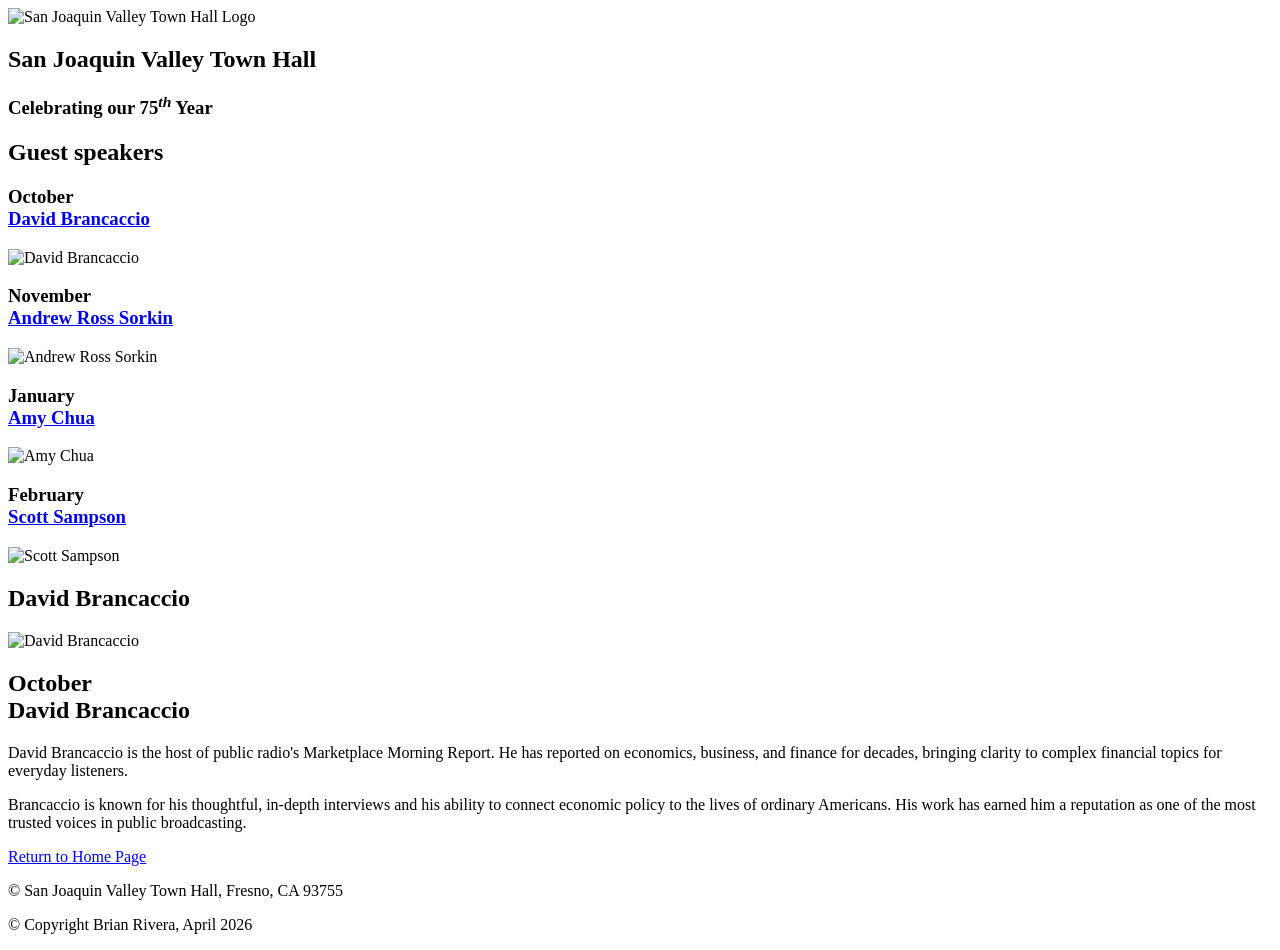
==== speakers/brancaccio.html @ fff10cc0 "Create brancaccio.html for speaker profile Added a new HTML file for David Brancaccio's speaker prof" ====
<!DOCTYPE html>
<html lang="en">
<head>
	<meta charset="UTF-8">
	<meta name="viewport" content="width=device-width, initial-scale=1.0">
	<title>San Joaquin Valley Town Hall</title>
	<link rel="icon" href="../images/favicon.ico">
	<link rel="stylesheet" href="../styles/main.css">
</head>
<body>
	<header>
		<img src="../images/town_hall_logo.gif" alt="San Joaquin Valley Town Hall Logo">
		<h2>San Joaquin Valley Town Hall</h2>
		<h3>Celebrating our 75<sup><em class="large">th</em></sup> Year</h3>
	</header>
	<main>
		<aside>
			<h2>Guest speakers</h2>
			<h3>October<br><a href="brancaccio.html">David Brancaccio</a></h3>
			<img src="../images/brancaccio75.jpg" alt="David Brancaccio">
			<h3>November<br><a href="sorkin.html">Andrew Ross Sorkin</a></h3>
			<img src="../images/sorkin75.jpg" alt="Andrew Ross Sorkin">
			<h3>January<br><a href="chua.html">Amy Chua</a></h3>
			<img src="../images/chua75.jpg" alt="Amy Chua">
			<h3>February<br><a href="sampson.html">Scott Sampson</a></h3>
			<img src="../images/sampson75.jpg" alt="Scott Sampson">
		</aside>
		<section class="speaker">
			<h1>David Brancaccio</h1>
			<article>
				<img src="../images/brancaccio75.jpg" alt="David Brancaccio">
				<h2>October<br>David Brancaccio</h2>
				<p>David Brancaccio is the host of public radio's Marketplace Morning Report. He has reported 
				   on economics, business, and finance for decades, bringing clarity to complex financial topics 
				   for everyday listeners.</p>
				<p>Brancaccio is known for his thoughtful, in-depth interviews and his ability to connect 
				   economic policy to the lives of ordinary Americans. His work has earned him a reputation as 
				   one of the most trusted voices in public broadcasting.</p>
			</article>
			<p><a href="../index.html">Return to Home Page</a></p>
		</section>
	</main>
	<footer>
		<p>&copy; San Joaquin Valley Town Hall, Fresno, CA 93755</p>
		<p>&copy; Copyright Brian Rivera, April 2026</p>
	</footer>
</body>
</html>
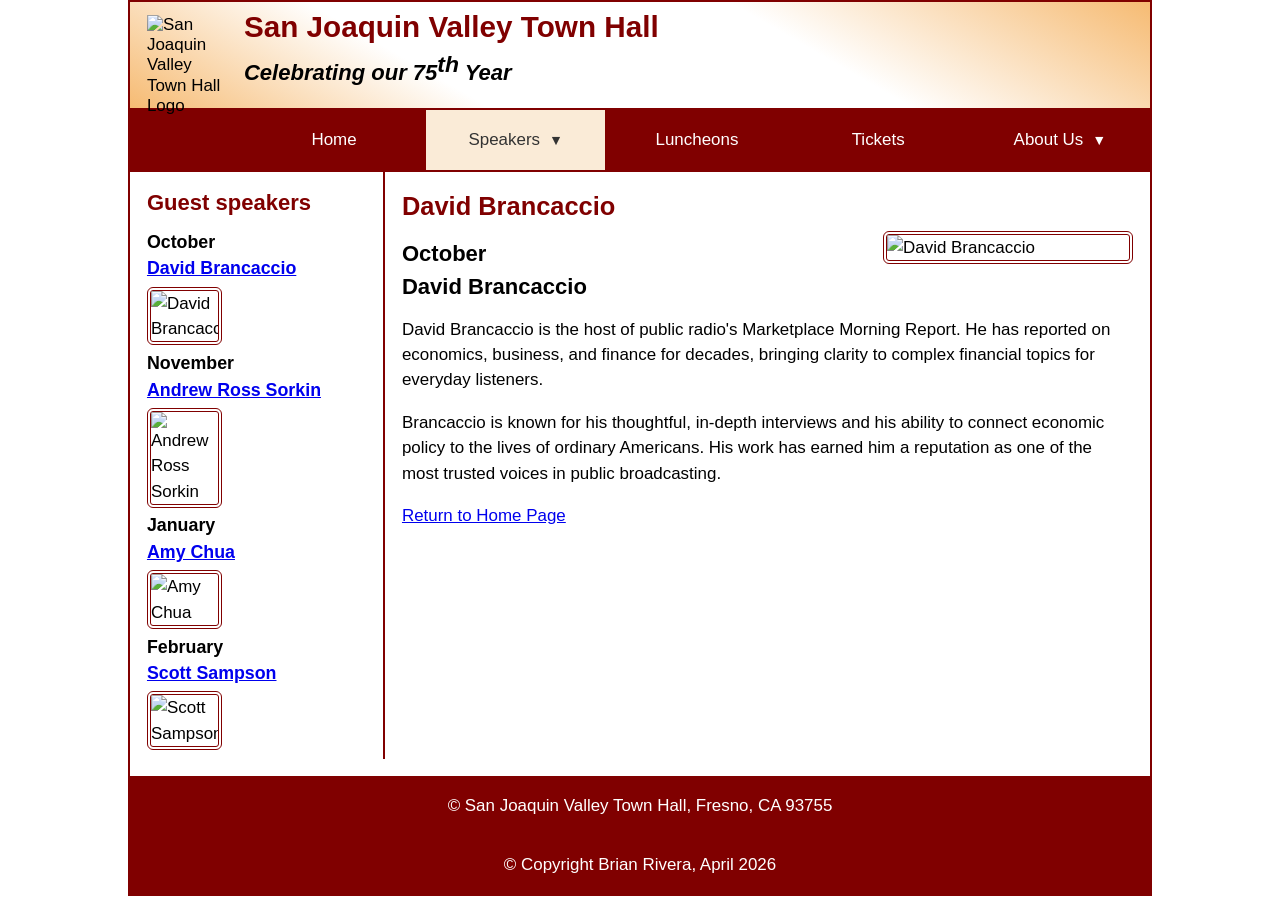
==== commit 616e1a6b: "Add navigation menu to brancaccio.html" ====
--- a/speakers/brancaccio.html
+++ b/speakers/brancaccio.html
@@ -13,6 +13,30 @@
 		<h2>San Joaquin Valley Town Hall</h2>
 		<h3>Celebrating our 75<sup><em class="large">th</em></sup> Year</h3>
 	</header>
+	<nav class="navbar">
+		<ul class="menu">
+			<li><a href="../index.html">Home</a></li>
+			<li>
+				<a href="#" class="current">Speakers <small>&#9660;</small></a>
+				<ul class="submenu">
+					<li><a href="brancaccio.html">David Brancaccio</a></li>
+					<li><a href="sorkin.html">Andrew Ross Sorkin</a></li>
+					<li><a href="chua.html">Amy Chua</a></li>
+					<li><a href="sampson.html">Scott Sampson</a></li>
+				</ul>
+			</li>
+			<li><a href="#">Luncheons</a></li>
+			<li><a href="#">Tickets</a></li>
+			<li>
+				<a href="#">About Us <small>&#9660;</small></a>
+				<ul class="submenu">
+					<li><a href="#">Our Mission</a></li>
+					<li><a href="#">Board of Directors</a></li>
+					<li><a href="#">Contact Us</a></li>
+				</ul>
+			</li>
+		</ul>
+	</nav>
 	<main>
 		<aside>
 			<h2>Guest speakers</h2>
--- a/styles/main.css
+++ b/styles/main.css
@@ -0,0 +1,213 @@
+:root {
+	--accent-color: #800000;
+	--menu-light: white;
+	--menu-mid: antiquewhite;
+	--menu-dark: #333;
+}
+
+* {
+	margin: 0;
+	padding: 0;
+	box-sizing: border-box;
+}
+
+body {
+	font-family: Arial, Helvetica, sans-serif;
+	font-size: calc(90% + .2vw);
+	line-height: 1.5;
+	width: 80%;
+	max-width: 1024px;
+	margin: auto;
+	border: 2px solid var(--accent-color);
+}
+
+h1, h2, h3, h4, h5, h6, p, ul {
+	padding-top: .25em;
+	padding-bottom: .25em;
+}
+
+ul {
+	margin-left: 2em;
+}
+
+a:hover, a:focus {
+	font-style: italic;
+	color: var(--accent-color);
+}
+
+h1 {
+	font-size: 150%;
+}
+h2 {
+	font-size: 130%;
+	color: var(--accent-color);
+}
+h3 {
+	font-size: 105%;
+}
+
+header {
+	line-height: 1.2;
+	border-bottom: 2px solid var(--accent-color);
+	background: linear-gradient(30deg, #f6bb73 0%, white 30%, white 65%, #f6bb73 100%);
+
+	& h2 {
+		font-size: 175%;
+		padding-bottom: 0;
+	}
+	& h3 {
+		font-size: 130%;
+		font-style: italic;
+		padding-bottom: 1em;
+	}
+	& img {
+		float: left;
+		margin: .75em 1em;
+		width: 100%;
+		min-width: 40px;
+		max-width: 80px;
+	}
+}
+
+.navbar {
+	background-color: var(--accent-color);
+
+	& a {
+		display: block;
+		padding: 1em;
+		margin: 0 1px 2px;
+		text-decoration: none;
+		color: var(--menu-light);
+	}
+	& a:hover, & a:focus, & a.current {
+		background-color: var(--menu-mid);
+		color: var(--menu-dark);
+		font-style: normal;
+	}
+	& ul {
+		margin: 0;
+		padding: 0;
+		list-style: none;
+	}
+}
+
+.menu {
+	display: flex;
+	flex-wrap: wrap;
+
+	& li {
+		flex-basis: 20%;
+		text-align: center;
+		position: relative;
+	}
+	& small {
+		margin-left: .3em;
+	}
+	& > li:first-child a { margin-left: 0; }
+	& > li:last-child a { margin-right: 0; }
+}
+
+.submenu {
+	display: none;
+	position: absolute;
+	left: 0;
+	right: 0;
+	background-color: var(--accent-color);
+	color: var(--menu-light);
+	z-index: 100;
+
+	& > li a { margin: 0 2px 2px; }
+}
+
+.menu li:hover > .submenu {
+	display: block;
+}
+
+main {
+	clear: left;
+	padding-bottom: 1em;
+	display: flex;
+}
+
+aside {
+	flex-basis: 25%;
+	padding: .5em 1em;
+	border-right: 2px solid var(--accent-color);
+
+	& img {
+		border: 4px double var(--accent-color);
+		border-radius: 6px;
+		width: 100%;
+		min-width: 40px;
+		max-width: 75px;
+	}
+}
+
+section {
+	flex-basis: 75%;
+	padding: .5em 1em;
+
+	& img {
+		border: 4px double var(--accent-color);
+		border-radius: 6px;
+		float: right;
+		margin: 0 0 .5em 1em;
+		width: 40%;
+		min-width: 100px;
+		max-width: 250px;
+	}
+}
+
+.speaker {
+	flex-basis: 75%;
+	padding: .5em 1em;
+
+	& h1 {
+		color: var(--accent-color);
+	}
+	& h2 {
+		color: black;
+	}
+	& p {
+		padding-top: .5em;
+		padding-bottom: .5em;
+	}
+	& img {
+		border: 4px double var(--accent-color);
+		border-radius: 6px;
+		float: right;
+		margin: 0 0 .5em 1em;
+		width: 40%;
+		min-width: 100px;
+		max-width: 250px;
+	}
+}
+
+.featured {
+	border-top: 2px solid var(--accent-color);
+	border-bottom: 2px solid var(--accent-color);
+	padding: .5em 0;
+	overflow: auto;
+}
+
+blockquote {
+	font-style: italic;
+	padding-left: 2em;
+	padding-right: 2em;
+}
+
+footer {
+	background-color: var(--accent-color);
+	clear: both;
+
+	& p {
+		text-align: center;
+		padding-top: 1em;
+		padding-bottom: 1em;
+		color: white;
+	}
+}
+
+.large {
+	font-size: 125%;
+}
